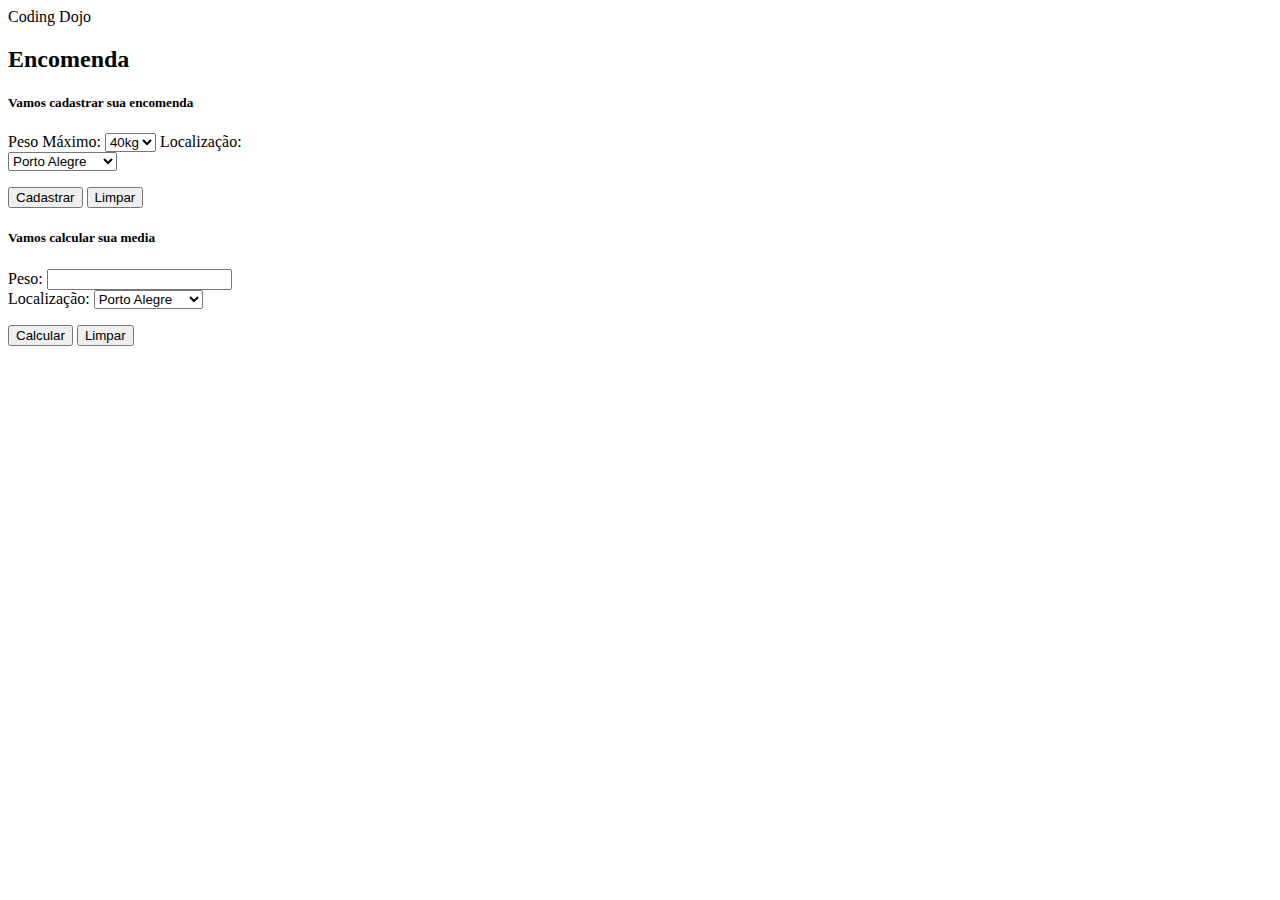
==== index.html @ 3b62c817 "Inicializando projeto" ====
<!DOCTYPE html>
<html lang="en">
  <head>
    <meta charset="UTF-8" />
    <meta name="viewport" content="width=device-width, initial-scale=1.0" />
    <link
      href="https://cdn.jsdelivr.net/npm/bootstrap@5.3.1/dist/css/bootstrap.min.css"
      rel="stylesheet"
      integrity="sha384-4bw+/aepP/YC94hEpVNVgiZdgIC5+VKNBQNGCHeKRQN+PtmoHDEXuppvnDJzQIu9"
      crossorigin="anonymous" />
    <title>Dojo Logística Entregas</title>
  </head>
  <body>
    <header>
      <nav class="navbar bg-body-tertiary">
        <div class="container-fluid">
          <span class="navbar-brand mb-0 h1">Coding Dojo</span>
        </div>
      </nav>
    </header>
    <main class="p-3">
      <div class="card" style="width: 18rem;">

            <div class="card" style="width: 18rem;">
            <div class="card-header">
              <h2>Encomenda</h2>
            </div>
            <div class="card-body">
                <h5 class="card-title">Vamos cadastrar sua encomenda</h5>
                <label for="pesoMax">Peso Máximo:</label>
                <select name="pesoMax" id="pesoMax">
                  <option value="40">40kg</option>
                  <option value="60">60kg</option>
                  <option value="80">80kg</option>
                </select>
                <label for="destino">Localização:</label>
                <select id="destino">
                  <option value="1">Porto Alegre</option>
                  <option value="2">São Paulo</option>
                  <option value="3">Recife</option>
                  <option value="4">RIo de Janeiro</option>
                </select>
              <p id="resultado" class="card-text"></p>
              <button type="button" onclick="cadastrarEncomenda()" class="btn btn-primary">Cadastrar</button>
              <button type="button" onclick="limparMedia()" class="btn btn-danger">Limpar</button>
            </div>

            <div class="card" style="width: 18rem;">
            <div class="card-header">
              <h2></h2>
            </div>
            <div class="card-body">
                <h5 class="card-title">Vamos calcular sua media</h5>
                <label for="nota1">Peso:</label>
                <input type="number" name="nota1" id="nota1">
                <label for="nota2">Localização:</label>
                <select name="" id="">
                  <option value="1">Porto Alegre</option>
                  <option value="2">São Paulo</option>
                  <option value="3">Recife</option>
                  <option value="4">RIo de Janeiro</option>
                </select>
              <p id="resultado" class="card-text"></p>
              <button type="button" onclick="calcularMedia()" class="btn btn-primary">Calcular</button>
              <button type="button" onclick="limparMedia()" class="btn btn-danger">Limpar</button>
            </div>
    </main>
    <footer></footer>
    <script src="js/script.js"></script>
    <script
      src="https://cdn.jsdelivr.net/npm/bootstrap@5.3.1/dist/js/bootstrap.bundle.min.js"
      integrity="sha384-HwwvtgBNo3bZJJLYd8oVXjrBZt8cqVSpeBNS5n7C8IVInixGAoxmnlMuBnhbgrkm"
      crossorigin="anonymous"></script>
  </body>
</html>
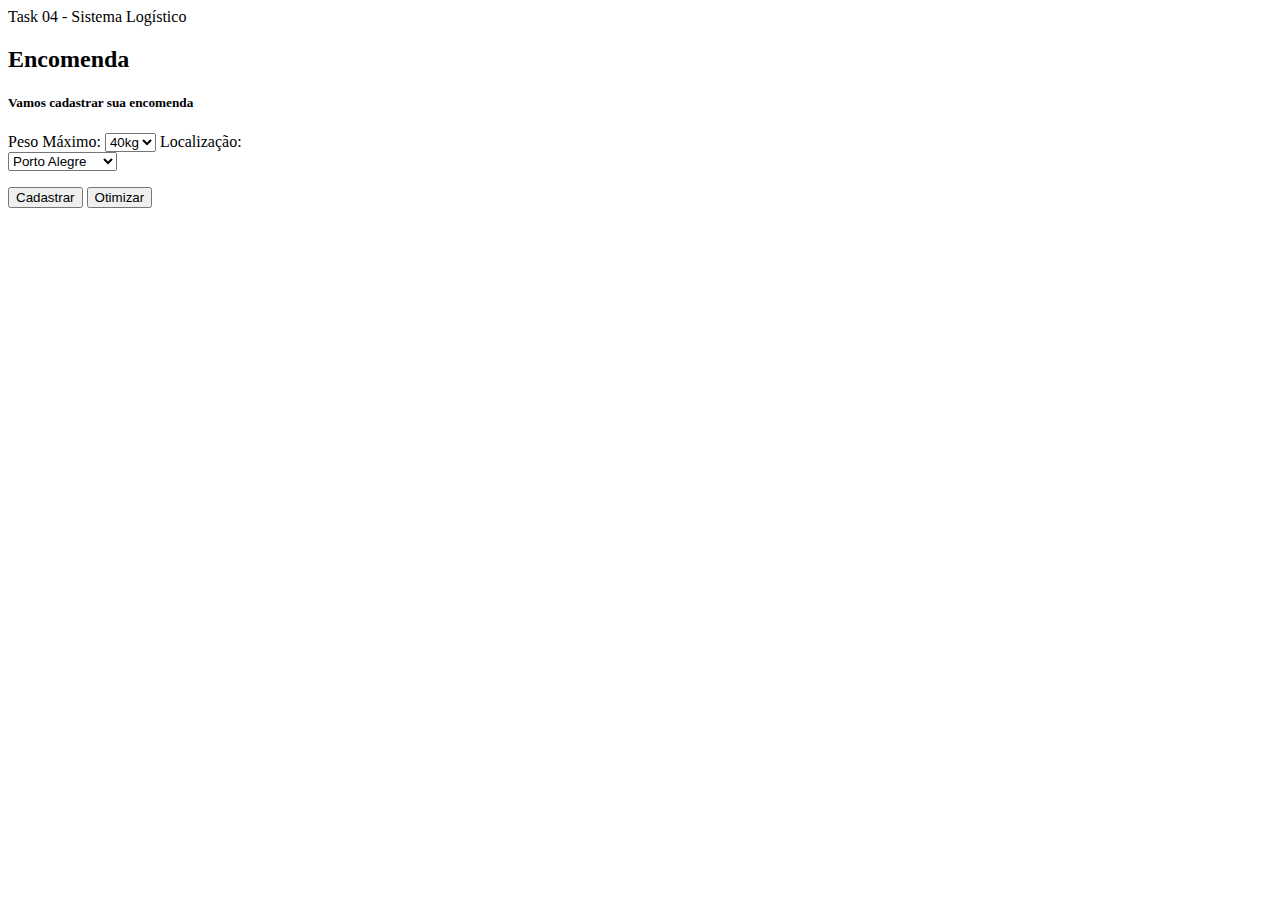
==== commit 5783ddc5: "wip" ====
--- a/index.html
+++ b/index.html
@@ -1,75 +1,60 @@
 <!DOCTYPE html>
-<html lang="en">
-  <head>
-    <meta charset="UTF-8" />
-    <meta name="viewport" content="width=device-width, initial-scale=1.0" />
-    <link
-      href="https://cdn.jsdelivr.net/npm/bootstrap@5.3.1/dist/css/bootstrap.min.css"
-      rel="stylesheet"
-      integrity="sha384-4bw+/aepP/YC94hEpVNVgiZdgIC5+VKNBQNGCHeKRQN+PtmoHDEXuppvnDJzQIu9"
-      crossorigin="anonymous" />
-    <title>Dojo Logística Entregas</title>
-  </head>
-  <body>
-    <header>
-      <nav class="navbar bg-body-tertiary">
-        <div class="container-fluid">
-          <span class="navbar-brand mb-0 h1">Coding Dojo</span>
+<html lang="pt-br">
+
+<head>
+  <meta charset="UTF-8" />
+  <meta name="viewport" content="width=device-width, initial-scale=1.0" />
+  <link href="https://cdn.jsdelivr.net/npm/bootstrap@5.3.1/dist/css/bootstrap.min.css" rel="stylesheet"
+    integrity="sha384-4bw+/aepP/YC94hEpVNVgiZdgIC5+VKNBQNGCHeKRQN+PtmoHDEXuppvnDJzQIu9" crossorigin="anonymous" />
+  <title>Task 04 - Sistema Logístico</title>
+</head>
+
+<body>
+  <header>
+    <nav class="navbar bg-body-tertiary">
+      <div class="container-fluid">
+        <span class="navbar-brand mb-0 h1">Task 04 - Sistema Logístico</span>
+      </div>
+    </nav>
+  </header>
+
+  <main class="p-3">
+
+        <div class="card" style="width: 18rem;">
+          <div class="card-header">
+            <h2>Encomenda</h2>
+          </div>
+          <div class="card-body d-flex flex-column gap-1">
+            <h5 class="card-title">Vamos cadastrar sua encomenda</h5>
+            <label for="pesoMax">Peso Máximo:</label>
+            <select name="pesoMax" id="pesoMax">
+              <option value="40">40kg</option>
+              <option value="60">60kg</option>
+              <option value="80">80kg</option>
+            </select>
+            <label for="destino">Localização:</label>
+            <select id="destino">
+              <option value="1">Porto Alegre</option>
+              <option value="2">São Paulo</option>
+              <option value="3">Recife</option>
+              <option value="4">RIo de Janeiro</option>
+            </select>
+            <p id="resultado" class="card-text"></p>
+            <button type="button" onclick="cadastrarEncomenda()" class="btn btn-primary">Cadastrar</button>
+            <button type="button" onclick="otimizarEntregas()" class="btn btn-danger">Otimizar</button>
+          </div>
         </div>
-      </nav>
-    </header>
-    <main class="p-3">
-      <div class="card" style="width: 18rem;">
 
-            <div class="card" style="width: 18rem;">
-            <div class="card-header">
-              <h2>Encomenda</h2>
-            </div>
-            <div class="card-body">
-                <h5 class="card-title">Vamos cadastrar sua encomenda</h5>
-                <label for="pesoMax">Peso Máximo:</label>
-                <select name="pesoMax" id="pesoMax">
-                  <option value="40">40kg</option>
-                  <option value="60">60kg</option>
-                  <option value="80">80kg</option>
-                </select>
-                <label for="destino">Localização:</label>
-                <select id="destino">
-                  <option value="1">Porto Alegre</option>
-                  <option value="2">São Paulo</option>
-                  <option value="3">Recife</option>
-                  <option value="4">RIo de Janeiro</option>
-                </select>
-              <p id="resultado" class="card-text"></p>
-              <button type="button" onclick="cadastrarEncomenda()" class="btn btn-primary">Cadastrar</button>
-              <button type="button" onclick="limparMedia()" class="btn btn-danger">Limpar</button>
-            </div>
+        <!--
+        <h2>vamos usar esse iframe dpois</h2>
+        <iframe width="560" height="315" src="https://www.youtube.com/embed/lVpQvuVdj5s" title="YouTube video player" frameborder="0" allow="accelerometer; autoplay; clipboard-write; encrypted-media; gyroscope; picture-in-picture; web-share" allowfullscreen></iframe>
+        -->
+      </main>
+  <footer></footer>
+  <script src="js/script.js"></script>
+  <script src="https://cdn.jsdelivr.net/npm/bootstrap@5.3.1/dist/js/bootstrap.bundle.min.js"
+    integrity="sha384-HwwvtgBNo3bZJJLYd8oVXjrBZt8cqVSpeBNS5n7C8IVInixGAoxmnlMuBnhbgrkm"
+    crossorigin="anonymous"></script>
+</body>
 
-            <div class="card" style="width: 18rem;">
-            <div class="card-header">
-              <h2></h2>
-            </div>
-            <div class="card-body">
-                <h5 class="card-title">Vamos calcular sua media</h5>
-                <label for="nota1">Peso:</label>
-                <input type="number" name="nota1" id="nota1">
-                <label for="nota2">Localização:</label>
-                <select name="" id="">
-                  <option value="1">Porto Alegre</option>
-                  <option value="2">São Paulo</option>
-                  <option value="3">Recife</option>
-                  <option value="4">RIo de Janeiro</option>
-                </select>
-              <p id="resultado" class="card-text"></p>
-              <button type="button" onclick="calcularMedia()" class="btn btn-primary">Calcular</button>
-              <button type="button" onclick="limparMedia()" class="btn btn-danger">Limpar</button>
-            </div>
-    </main>
-    <footer></footer>
-    <script src="js/script.js"></script>
-    <script
-      src="https://cdn.jsdelivr.net/npm/bootstrap@5.3.1/dist/js/bootstrap.bundle.min.js"
-      integrity="sha384-HwwvtgBNo3bZJJLYd8oVXjrBZt8cqVSpeBNS5n7C8IVInixGAoxmnlMuBnhbgrkm"
-      crossorigin="anonymous"></script>
-  </body>
-</html>
+</html>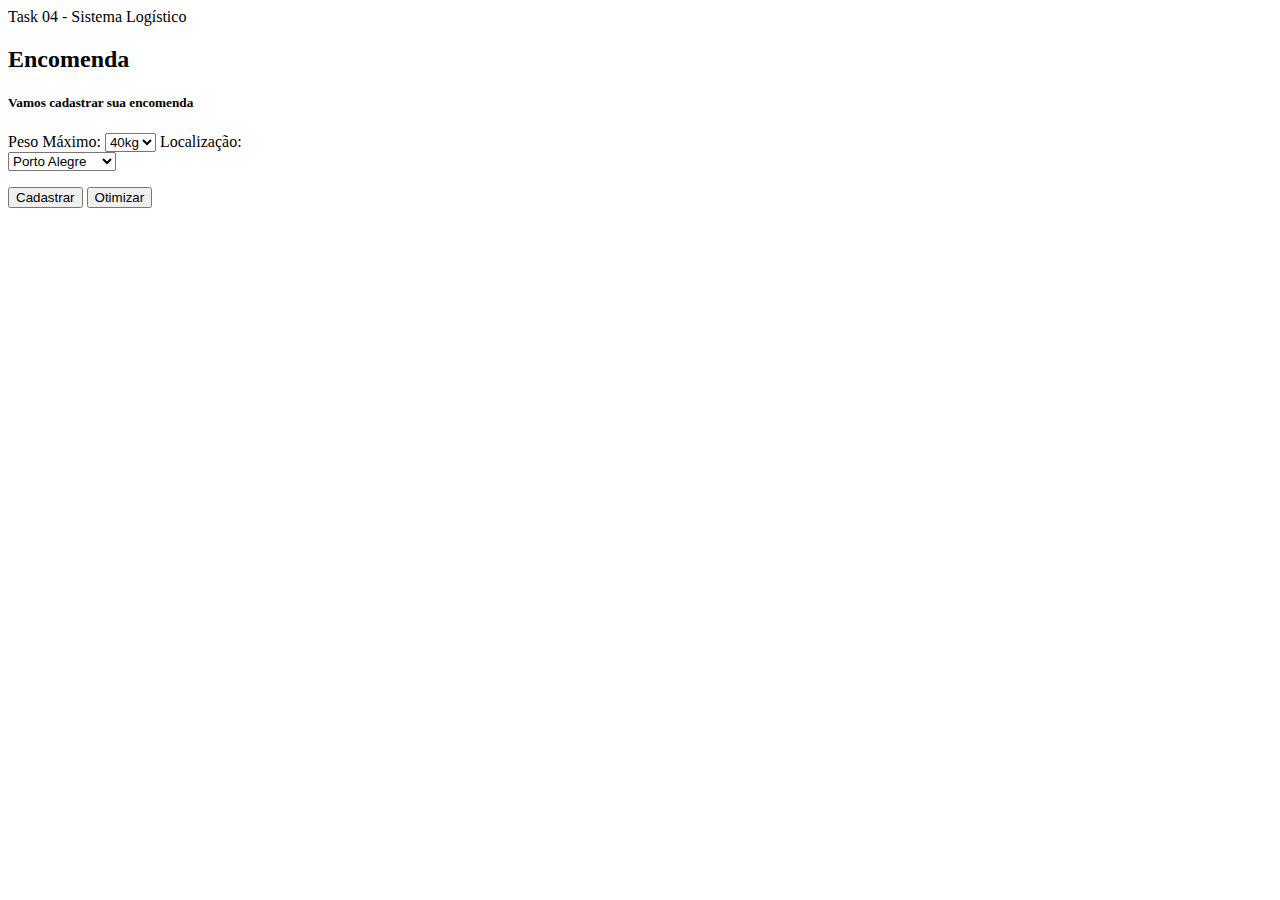
==== commit 45f67065: "wip" ====
--- a/index.html
+++ b/index.html
@@ -37,7 +37,8 @@
               <option value="1">Porto Alegre</option>
               <option value="2">São Paulo</option>
               <option value="3">Recife</option>
-              <option value="4">RIo de Janeiro</option>
+              <option value="4">Rio de Janeiro</option>
+              <option value="5">Salvador</option>
             </select>
             <p id="resultado" class="card-text"></p>
             <button type="button" onclick="cadastrarEncomenda()" class="btn btn-primary">Cadastrar</button>
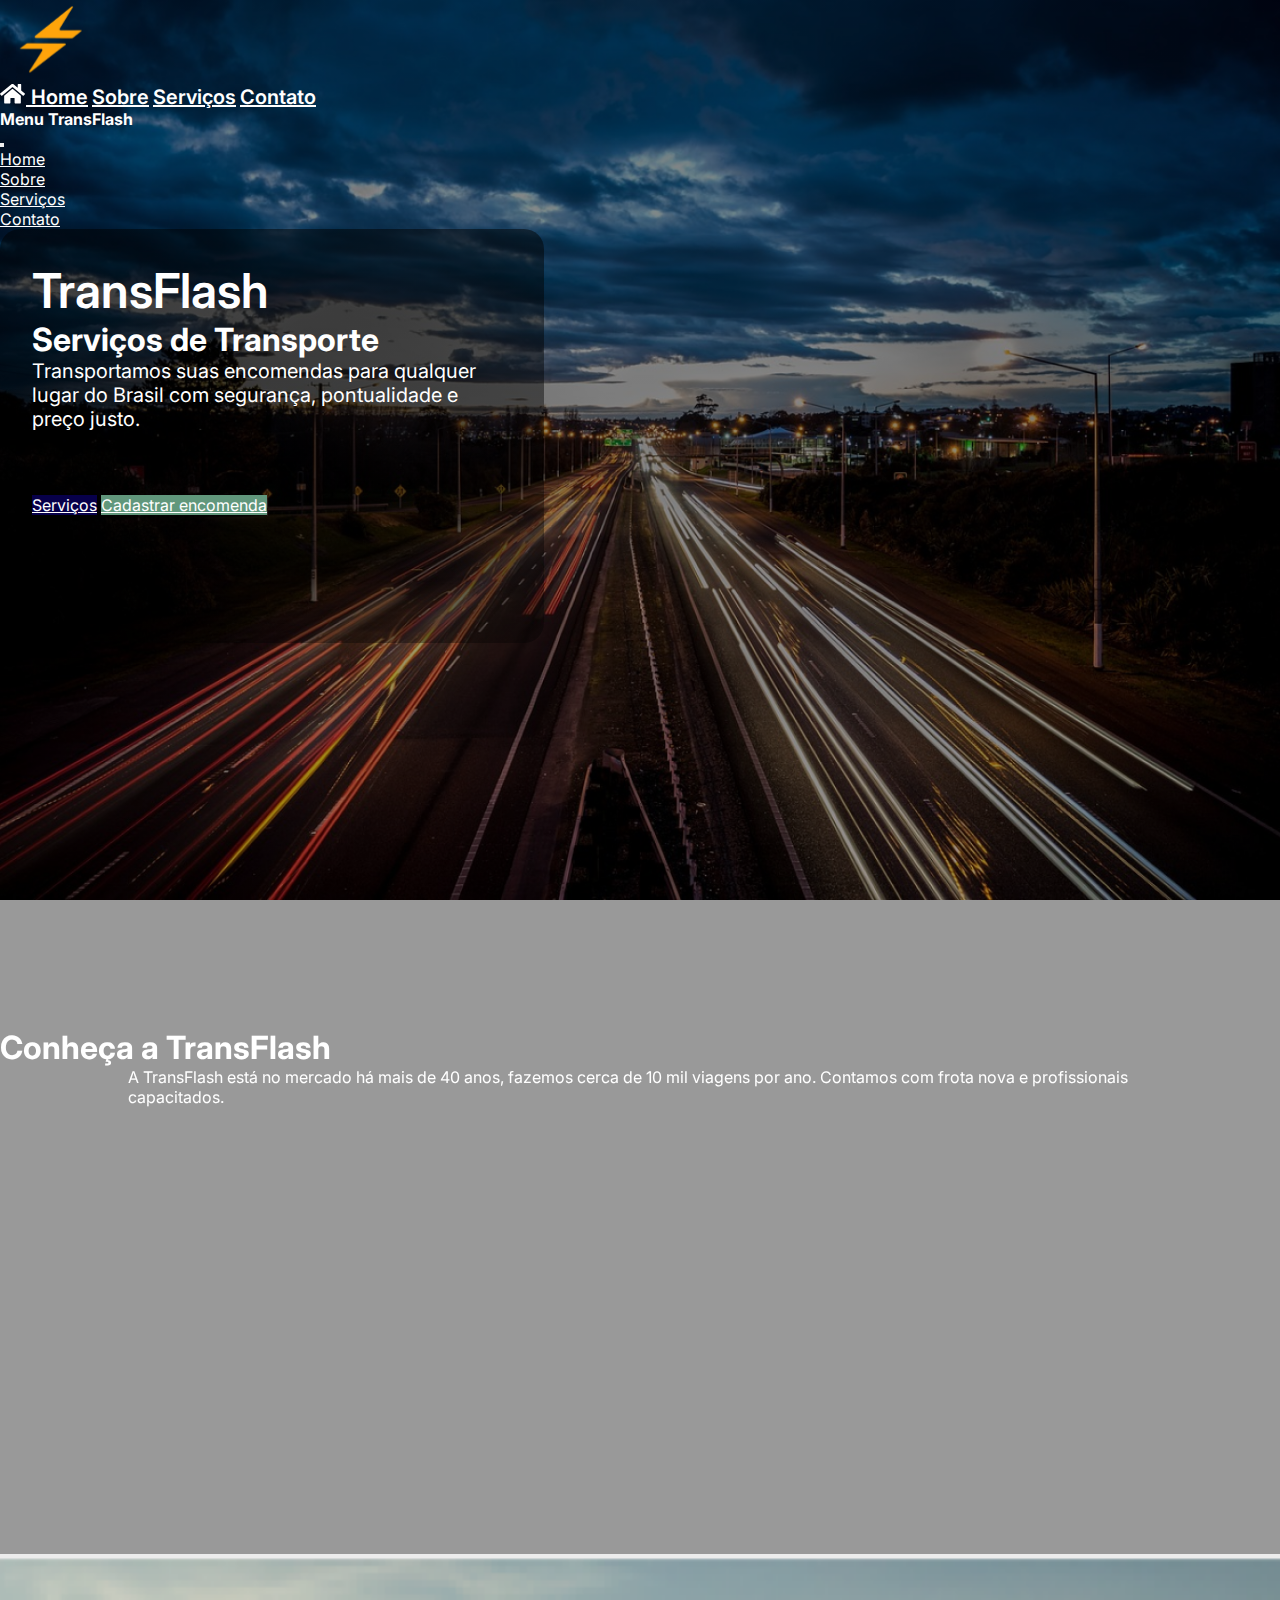
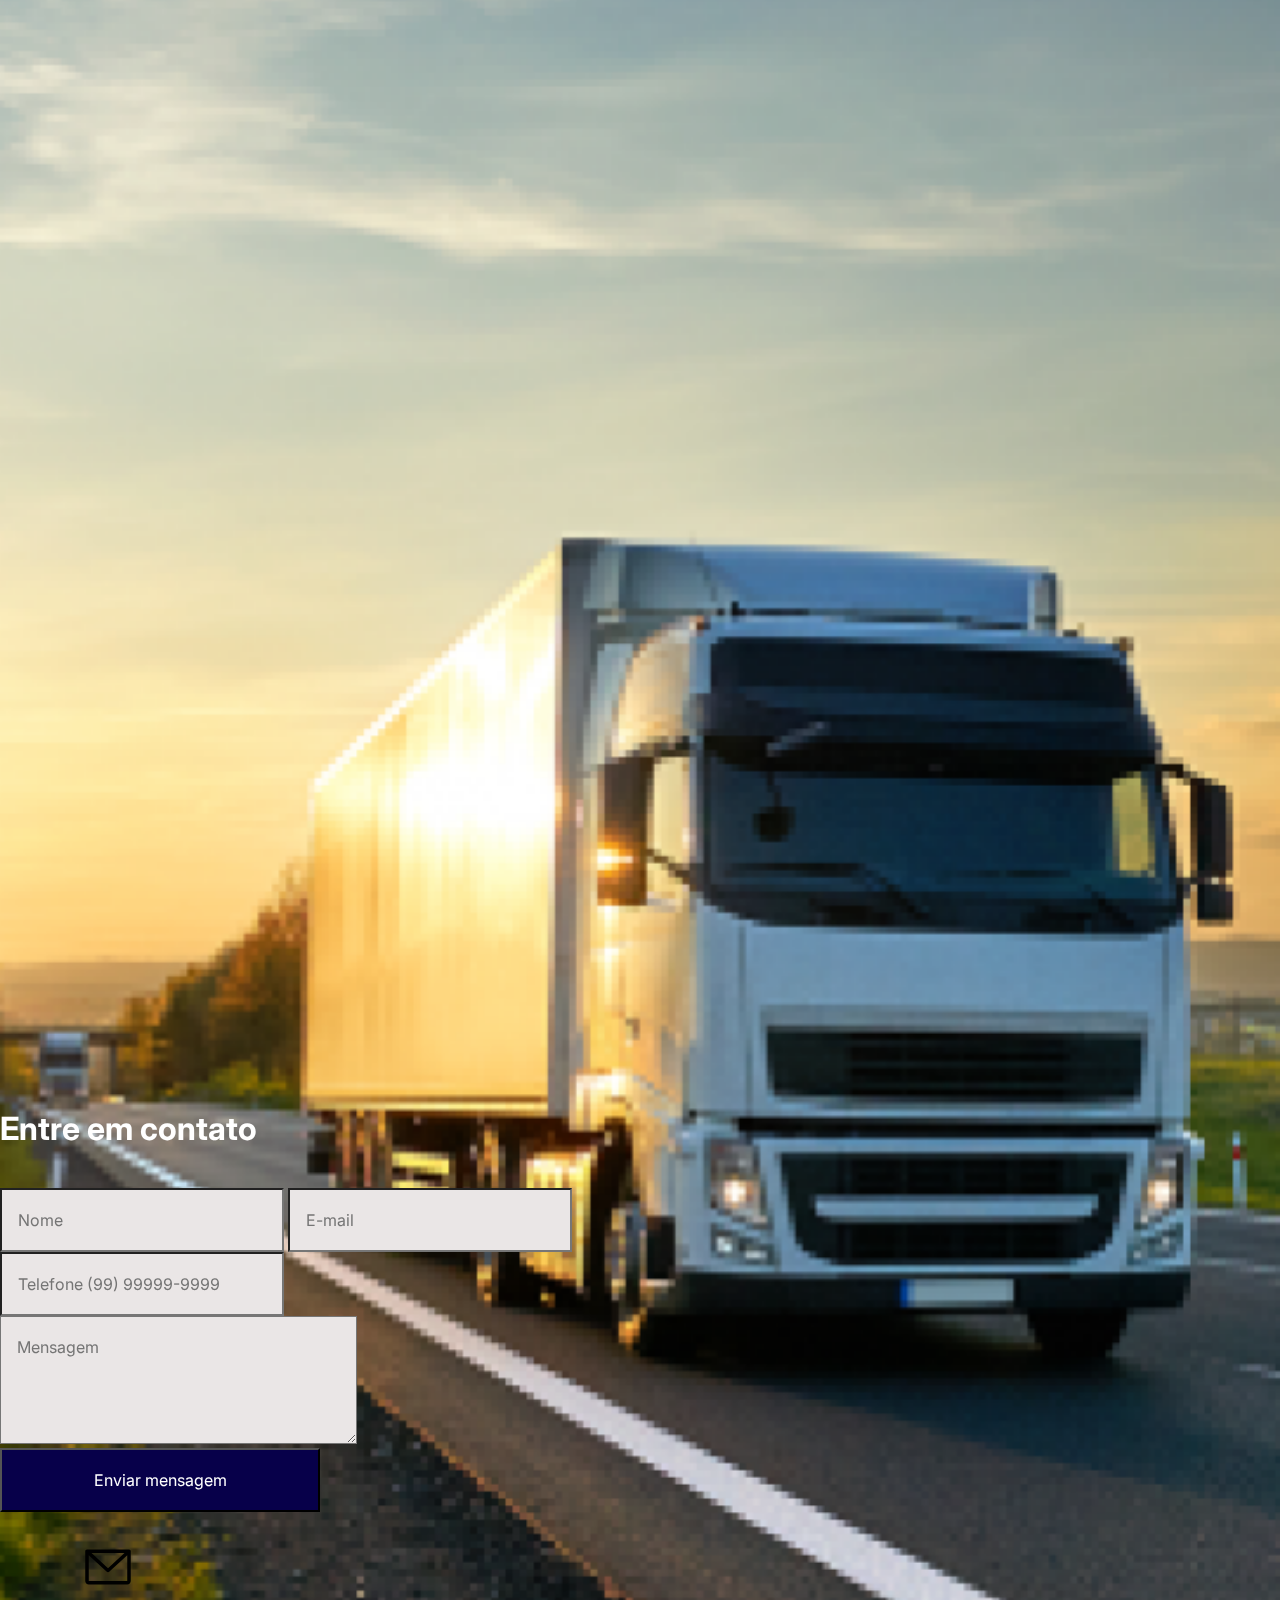
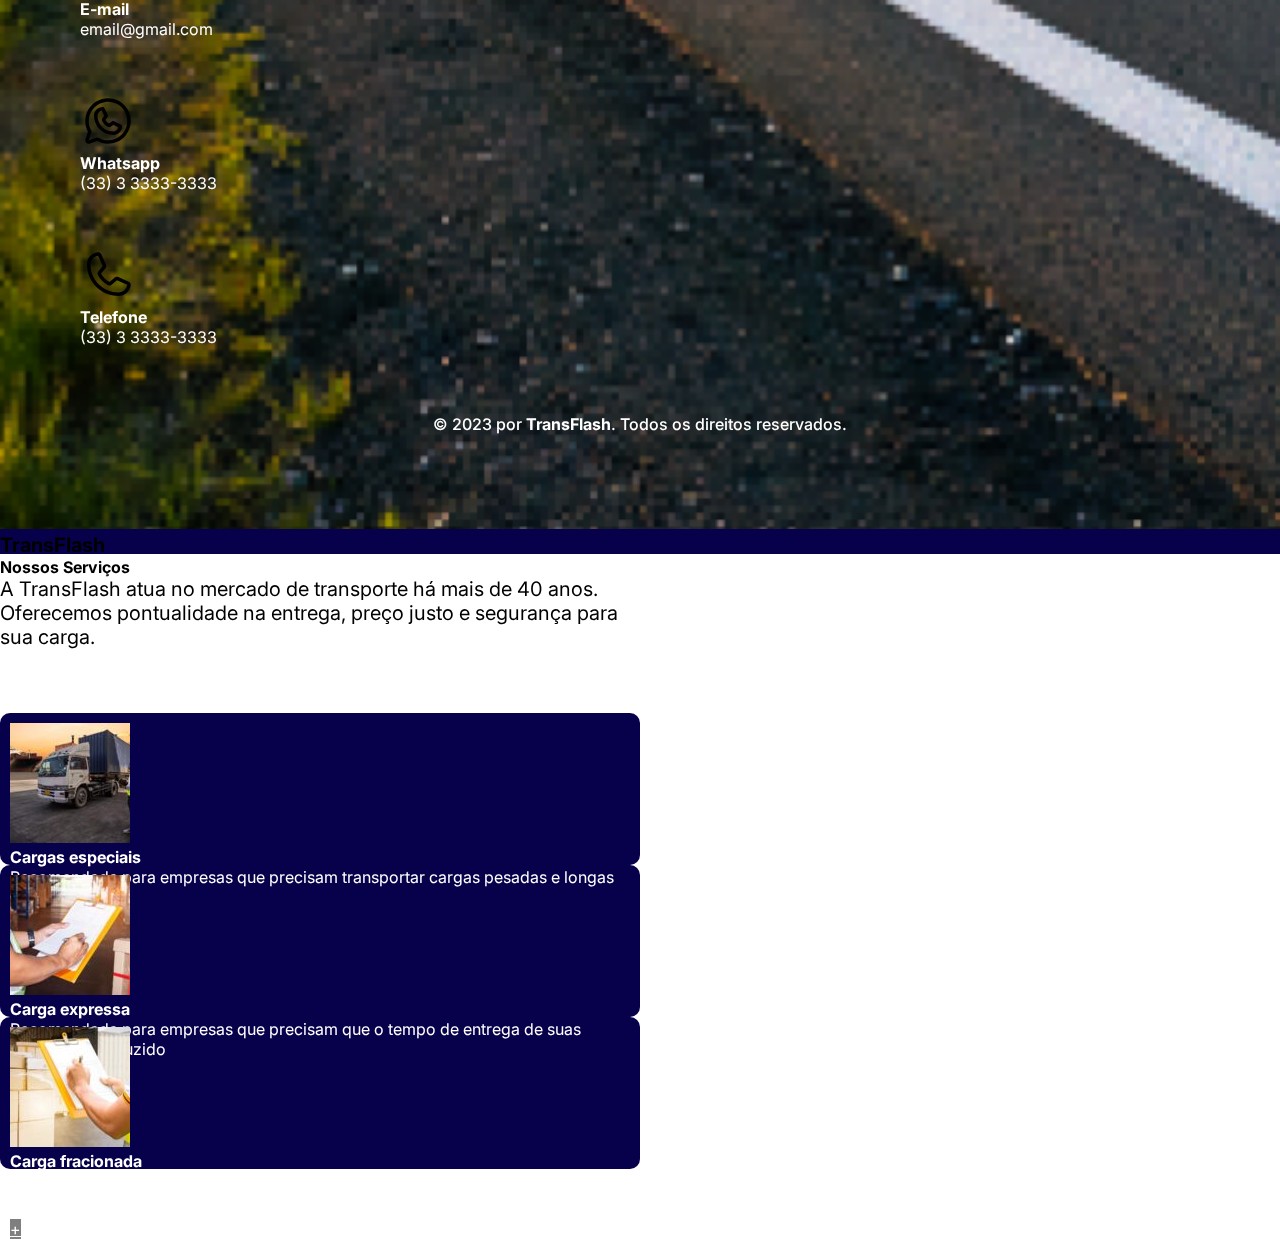
==== commit e39e7f76: "wip" ====
--- a/index.html
+++ b/index.html
@@ -1,61 +1,178 @@
 <!DOCTYPE html>
 <html lang="pt-br">
-
 <head>
-  <meta charset="UTF-8" />
-  <meta name="viewport" content="width=device-width, initial-scale=1.0" />
-  <link href="https://cdn.jsdelivr.net/npm/bootstrap@5.3.1/dist/css/bootstrap.min.css" rel="stylesheet"
+    <meta charset="UTF-8">
+    <meta name="viewport" content="width=device-width, initial-scale=1.0">
+    <link href="https://cdn.jsdelivr.net/npm/bootstrap@5.3.1/dist/css/bootstrap.min.css" rel="stylesheet"
     integrity="sha384-4bw+/aepP/YC94hEpVNVgiZdgIC5+VKNBQNGCHeKRQN+PtmoHDEXuppvnDJzQIu9" crossorigin="anonymous" />
-  <title>Task 04 - Sistema Logístico</title>
+    <title>TransFlash</title>
+    <link rel="stylesheet" href="styles/global.css">
+    <link rel="stylesheet" href="styles/style.css">
+    <link rel="shortcut icon" href="assets/logo.svg" type="image/x-icon">
 </head>
-
 <body>
-  <header>
-    <nav class="navbar bg-body-tertiary">
-      <div class="container-fluid">
-        <span class="navbar-brand mb-0 h1">Task 04 - Sistema Logístico</span>
-      </div>
-    </nav>
-  </header>
-
-  <main class="p-3">
-
-        <div class="card" style="width: 18rem;">
-          <div class="card-header">
-            <h2>Encomenda</h2>
-          </div>
-          <div class="card-body d-flex flex-column gap-1">
-            <h5 class="card-title">Vamos cadastrar sua encomenda</h5>
-            <label for="pesoMax">Peso Máximo:</label>
-            <select name="pesoMax" id="pesoMax">
-              <option value="40">40kg</option>
-              <option value="60">60kg</option>
-              <option value="80">80kg</option>
-            </select>
-            <label for="destino">Localização:</label>
-            <select id="destino">
-              <option value="1">Porto Alegre</option>
-              <option value="2">São Paulo</option>
-              <option value="3">Recife</option>
-              <option value="4">Rio de Janeiro</option>
-              <option value="5">Salvador</option>
-            </select>
-            <p id="resultado" class="card-text"></p>
-            <button type="button" onclick="cadastrarEncomenda()" class="btn btn-primary">Cadastrar</button>
-            <button type="button" onclick="otimizarEntregas()" class="btn btn-danger">Otimizar</button>
-          </div>
+    <div class="page-container" data-bs-spy="scroll" data-bs-target="navBar" tabindex="0">
+        <div class="container-bkg">
+            <header class="">
+              <nav id="navBar" class="navbar" data-bs-theme="dark">
+                <div class="container">
+                  <a href="#" class="navbar-brand "><img src="assets/logo.svg" alt=""></a>
+                  <div class="d-flex navegacao">
+                    <a href="#" class="text-decoration-none link-header d-flex align-items-center gap-2"><img src="assets/home.svg" alt=""> Home</a>
+                    <a href="#sobre" class="text-decoration-none link-header">Sobre</a>
+                    <a href="#servico" class="text-decoration-none btn-outline-light link-header">Serviços</a>
+                    <a href="#contato" class="text-decoration-none link-header">Contato</a>
+                    <button class="navbar-toggler" type="button" data-bs-toggle="offcanvas"
+                      data-bs-target="#offcanvas" aria-controls="offcanvas" aria-label="Toggle navigation">
+                      <span class="navbar-toggler-icon"></span>
+                    </button>
+                  </div>
+                </div>
+                <div class="offcanvas offcanvas-end" tabindex="-1" id="offcanvas"
+                  aria-labelledby="offcanvasLabel">
+                  <div class="offcanvas-header">
+                    <h5 class="offcanvas-title" id="offcanvasLabel">Menu TransFlash</h5>
+                    <button type="button" class="btn-close btn-close-white" data-bs-dismiss="offcanvas"
+                      aria-label="Close"></button>
+                  </div>
+                  <div class="offcanvas-body">
+                    <ul class="navbar-nav justify-content-end flex-grow-1 pe-3">
+                      <li class="nav-item">
+                        <a href="#" class="nav-link active" aria-current="page">Home</a>
+                      </li>
+                      <li class="nav-item">
+                          <a href="#sobre" class="nav-link active" aria-current="page">Sobre</a>
+                      </li>
+                      <li class="nav-item">
+                          <a href="#servico" class="nav-link active" aria-current="page">Serviços</a>
+                      </li>
+                      <li class="nav-item">
+                          <a href="#contato" class="nav-link active" aria-current="page">Contato</a>
+                      </li>
+                    </ul>
+                  </div>
+              </nav>
+            </header>
+            
+            <section class="container container-home d-flex align-items-center gap-3">
+                <div class="container-home-info">
+                    <h1>TransFlash</h1>
+                    <h2>Serviços de Transporte</h2>
+                    <p>Transportamos suas encomendas para qualquer lugar do Brasil com segurança, pontualidade e preço justo.
+                    </p>
+                    <div class="d-flex flex-wrap gap-3 ">
+                      <a href="#servico" class="btn btn-servico d-flex align-items-center justify-content-center">Serviços</a>
+                      <a href="pages/cadastroEncomendas.html" class="btn btn-saiba-mais d-flex align-items-center justify-content-center">Cadastrar encomenda</a>
+                    </div>
+                </div>
+                <div class="container-home-maps">
+                    <iframe src="https://www.google.com/maps/embed?pb=!1m18!1m12!1m3!1d3455.404760619397!2d-51.20334128488615!3d-29.996532081899804!2m3!1f0!2f0!3f0!3m2!1i1024!2i768!4f13.1!3m3!1m2!1s0x951979e0c5d78685%3A0x48abb378377374b3!2sInstituto%20Caldeira!5e0!3m2!1spt-BR!2sbr!4v1690615344042!5m2!1spt-BR!2sbr" width="544" height="408" style="border:0;" allowfullscreen="" loading="lazy" referrerpolicy="no-referrer-when-downgrade"></iframe>
+                </div>
+            </section>
         </div>
 
-        <!--
-        <h2>vamos usar esse iframe dpois</h2>
-        <iframe width="560" height="315" src="https://www.youtube.com/embed/lVpQvuVdj5s" title="YouTube video player" frameborder="0" allow="accelerometer; autoplay; clipboard-write; encrypted-media; gyroscope; picture-in-picture; web-share" allowfullscreen></iframe>
-        -->
-      </main>
-  <footer></footer>
-  <script src="js/script.js"></script>
-  <script src="https://cdn.jsdelivr.net/npm/bootstrap@5.3.1/dist/js/bootstrap.bundle.min.js"
+        <main>
+
+          <section id="sobre" class="sobre">
+            <div class="container container-sobre d-flex flex-column align-items-center gap-3">
+              <h2 class="display-6 fw-semibold">Conheça a TransFlash</h2>
+
+              <p class="text-center">A TransFlash está no mercado há mais de 40 anos, fazemos cerca de 10 mil viagens por ano. Contamos com frota nova e profissionais capacitados.</p>
+              
+              <iframe width="560" height="315" src="https://www.youtube.com/embed/lVpQvuVdj5s" title="YouTube video player" frameborder="0" allow="accelerometer; autoplay; clipboard-write; encrypted-media; gyroscope; picture-in-picture; web-share" allowfullscreen></iframe>
+            </div>
+          </section>
+
+          <section id="servico" class="servico">
+              <div class="container container-servico d-flex align-items-center">
+                  <div class="container-servico-img">
+                      <img src="assets/image-2.png" alt="">
+                  </div>
+                  <div class="container-servico-infos gap-3">
+                      <div class="container-servico-info">
+                          <h2 style="font-size: 1.25rem;">TransFlash</h2>
+                          <h3>Nossos Serviços</h3>
+                          <p>A TransFlash atua no mercado de transporte há mais de 40 anos. Oferecemos pontualidade na entrega, preço justo e segurança para sua carga.</p>
+                      </div>
+                      <div class="container-servico-img2">
+                          <img src="assets/image-4.png" alt="">
+                      </div>
+                      <div class="container-srvico-card d-flex flex-column gap-5">
+                          <div class="card-servico d-flex gap-3 align-items-center">
+                              <img src="assets/image-5.png" alt="...">
+                              <div >
+                                <h5 >Cargas especiais</h5>
+                                <p >Recomendada para empresas que precisam transportar cargas pesadas e longas</p>
+                                <a href="pages/cadastroEncomendas.html" class="btn btn-card">+</a>
+                              </div>
+                            </div>
+                          <div class="card-servico d-flex gap-3 align-items-center">
+                              <img src="assets/image-6.png" alt="...">
+                              <div >
+                                <h5 >Carga expressa</h5>
+                                <p >Recomendada para empresas que precisam que o tempo de entrega de suas cargas seja reduzido</p>
+                                <a href="pages/cadastroEncomendas.html" class="btn btn-card">+</a>
+                              </div>
+                            </div>
+                          <div class="card-servico d-flex gap-3 align-items-center">
+                              <img src="assets/image-7.png" alt="...">
+                              <div >
+                                <h5 >Carga fracionada
+
+                                </h5>
+                                <p >Recomendada para empresas que desejam contratar apenas um espaço no veículo de transporte</p>
+                                <a href="pages/cadastroEncomendas.html" class="btn btn-card">+</a>
+                              </div>
+                            </div>
+                      </div>
+
+                  </div>
+              </div>
+          </section>
+          <section id="contato" class="contato d-flex align-items-center justify-content-center">
+            <div class="container-contato-form text-center">
+              <h2>Entre em contato</h2>
+              <form action="" class="mb-3 bg-white p-5 rounded-4 d-flex flex-column align-items-center gap-3">
+                  <input type="text" class="form-control" name="name" id="name" placeholder="Nome" required>
+                  <input id="email" class="form-control" name="email" placeholder="E-mail" required="" type="email" pattern="[a-z0-9._%+-]+@[a-z0-9.-]+\.[a-z]{2,4}$" >
+                  <input  id="celular" class="form-control" name="celular" placeholder="Telefone (99) 99999-9999" required="" type="tel" maxlength="15" pattern="(\([0-9]{2}\))\s([9]{1})?([0-9]{5})-([0-9]{4})">
+                  <textarea name="texto" class="form-control" id="texto" cols="30" rows="10" placeholder="Mensagem"></textarea>
+                  <button class="btn fw-bold ">Enviar mensagem</button>
+                </form>
+            </div>
+
+            <div class="container-contato-card d-flex flex-column justify-content-center align-items-center gap-3">
+              <div class="card-contato rounded-3 d-flex gap-3 align-items-center">
+                <img src="assets/EnvelopeSimple.svg" alt="...">
+                <div>
+                  <h5 class="fw-light text-black fs-5">E-mail</h5>
+                  <p class="fw-bold text-black fs-5">email@gmail.com</p>
+                </div>
+              </div>
+              <div class="card-contato rounded-3 d-flex gap-3 align-items-center">
+                <img src="assets/WhatsappLogo.svg" alt="...">
+                <div >
+                  <h5 class="fw-light text-black fs-5">Whatsapp</h5>
+                  <p class="fw-bold text-black fs-5">(33) 3 3333-3333</p>
+                </div>
+              </div>
+              <div class="card-contato rounded-3 d-flex gap-3 align-items-center">
+                <img src="assets/Phone.svg" alt="...">
+                <div >
+                  <h5 class="fw-light text-black fs-5">Telefone</h5>
+                  <p class="fw-bold text-black fs-5">(33) 3 3333-3333</p>
+                </div>
+              </div>
+            </div>
+          </section>
+        </main>
+
+        <footer class="d-flex align-items-center justify-content-center">
+            <p class="m-0">© 2023 por <strong>TransFlash</strong>. Todos os direitos reservados.</p>
+        </footer>
+    </div>
+    <script src="https://cdn.jsdelivr.net/npm/bootstrap@5.3.1/dist/js/bootstrap.bundle.min.js"
     integrity="sha384-HwwvtgBNo3bZJJLYd8oVXjrBZt8cqVSpeBNS5n7C8IVInixGAoxmnlMuBnhbgrkm"
     crossorigin="anonymous"></script>
 </body>
-
 </html>--- a/styles/global.css
+++ b/styles/global.css
@@ -0,0 +1,30 @@
+@import url('https://fonts.googleapis.com/css2?family=Inter:wght@400;500;600;700&display=swap');
+
+:root{
+    --font-color:#FFFFFF;
+    --background-color:#ECECEC;
+    --primary-color:#07004A;
+    --secondary-color:#61977C;
+
+}
+
+* {
+    margin: 0;
+    padding: 0;
+    box-sizing: border-box;
+    font-family: 'Inter', sans-serif;
+    font-size: 1rem;
+  }
+
+  ::-webkit-scrollbar {
+    width: 0.5rem;
+  }
+  
+  ::-webkit-scrollbar-track {
+    -webkit-box-shadow: inset 0 0 5px rgba(0,0,0,0.2); 
+  }
+  
+  ::-webkit-scrollbar-thumb {
+    background-color: var(--primary-color);
+    -webkit-box-shadow: inset 0 0 6px rgba(0,0,0,0.5); 
+  }
--- a/styles/style.css
+++ b/styles/style.css
@@ -0,0 +1,326 @@
+* {
+    font-size: 16px;
+    color: var(--font-color);
+}
+
+h1 {
+    font-size: 3rem;
+    font-weight: 600;
+}
+
+h2 {
+    font-size: 2rem;
+}
+
+.navegacao{
+    gap: 3.25rem;
+}
+
+.container-home-info>p,.container-servico-info p {
+    font-size: 1.25rem;
+    margin-bottom: 4rem;
+}
+
+.link-header {
+    color: var(--font-color);
+    font-size: 1.25rem;
+    font-weight: 600;
+}
+
+.navbar-toggler {
+    display: none;
+    padding: .25rem .5rem;
+}
+
+.container-bkg {
+    background: linear-gradient(rgba(0, 0, 0, .50), rgba(0, 0, 0, .35)100%), url('../assets/backgroud.png');
+    height: 100vh;
+    background-size: cover;
+    background-position: bottom;
+}
+
+.container-home {
+    height: 80vh;
+    justify-content: space-around;
+}
+
+.container-home-info {
+    width: 34rem;
+    height: 25.875rem;
+    border-radius: 1.25rem;
+    padding: 2rem;
+    background: linear-gradient(rgba(0, 0, 0, .50), rgba(0, 0, 0, .35)100%)
+}
+
+.container-home-info p{
+    font-weight: 400;
+}
+
+.btn-servico, .btn-saiba-mais{
+    width: 40%;
+    color: var(--font-color);
+}
+
+.btn-servico{
+    background-color: var(--primary-color);
+}
+
+.btn-servico:hover, .container-contato-form button:hover{
+    background-color:#0a0064;
+}
+
+.btn-saiba-mais{
+    background-color: var(--secondary-color);
+}
+
+.btn-saiba-mais:hover{
+    background-color: #73b192;
+}
+
+.sobre,.contato{
+    background: rgba(0, 0, 0, 0.40);
+}
+
+.container-sobre{
+    padding-bottom: 8rem;
+    padding-top: 8rem;
+}
+
+.container-sobre p{
+    padding: 0 10%;
+}
+
+.container-home-maps{
+    width: 34rem;
+    height: 25.875rem;
+}
+
+.container-home-maps>iframe{
+    width: 100%;
+}
+
+.servico,.container-servico{
+    background-color: #ECECEC;
+    height: 69.6875rem;
+    
+    justify-content: space-between;
+}
+
+.container-servico-info h2,.container-servico-info h3,.container-servico-info p{
+    color: black;
+
+}
+
+.card-servico{
+    width: 613px;
+    height: 152px;
+    padding: .625rem;
+    border-radius: .625rem;
+    background: var(--primary-color, #07004A);
+}
+
+.container-servico-infos{
+    width: 50%;
+}
+
+.card-servico,.container-servico-img>img{
+    width: 100%;
+}
+
+.btn-card{
+    color: var(--font-color);
+    width: 1.5rem;
+    height: 1.5rem;
+    padding: 0.0000005rem;
+    background-color: rgba(0, 0, 0, 0.50);
+}
+
+.container-servico-img2>img{
+    display: none;
+}
+
+
+.card-servico  div p{
+    margin-bottom: 0.5rem;
+}
+
+.contato{
+    padding-top: 2.5rem;
+    padding-bottom: 2.5rem;
+}
+
+.container-contato-form{
+    width: 50%;
+}
+
+.container-contato-form h2{
+    margin-bottom: 2.5rem;
+}
+
+.container-contato-form input, .container-contato-form textarea{
+    background-color: #EAE6E6;
+    height: 4rem;
+    padding: 1.25rem 1rem;
+}
+
+.container-contato-form textarea{
+    height: 8rem;
+}
+
+.container-contato-form button{
+    color: var(--font-color);
+    width: 50%;
+    height: 4rem;
+    background-color: var(--primary-color);
+}
+
+.container-contato-card{
+    width: 40%;
+    padding-left: 3rem;
+}
+
+.card-contato{
+    width: 80%;
+    padding: 1.69rem 2rem;
+    background: #D9D9D9;
+    cursor: pointer;
+}
+
+footer{
+    height: 8.75rem;
+    background: var(--primary-color);
+    text-align: center;
+}
+
+footer>p{
+    font-weight: 500;
+}
+
+@media (max-width: 1200px){
+    .container-servico{
+        gap: 1rem;
+    }
+    .container-contato-card{
+        padding-left: 0;
+    }
+
+    .container-contato-form{
+        width: 40%;
+    }
+
+    .container-contato-form button{
+        width: 70%;
+    }
+
+    .container-contato-card{
+        width: 40%;
+    }
+}
+
+@media (max-width: 992px){
+    .container-home-info p{
+        font-size: 1.1rem;
+    }
+
+    .container-servico-img>img{
+        display: none;
+    }
+
+    .container-servico-img2,.container-servico-infos{
+        width: 100%;
+    }
+    
+    .container-servico-img2>img{
+        width: 100%;
+        display: block;
+        margin-bottom: 2rem;
+    }
+    
+    .container-home-info>p{
+        margin-bottom: 2rem;
+    }
+
+    .contato{
+        flex-direction: column;
+    }
+
+    .container-contato-form{
+        width: 80%;
+    }
+
+    .container-contato-form button{
+        width: 50%;
+    }
+
+    .container-contato-card{
+        width: 80%;
+    }
+}
+
+@media(max-width: 780px){
+    .container-home-info p{
+        font-size: 1.3rem;
+    }
+
+    .container-home-info {
+        height: 26.875rem;
+    }
+
+    .navegacao{
+        gap: 1.5rem;
+    }
+
+    .container-home-maps{
+        display: none;
+    }
+
+    .container-contato-form{
+        width: 90%;
+    }
+
+    .container-contato-card{
+        width: 90%;
+    }
+    .container-home-info>p{
+        margin-bottom: 4rem;
+    }
+}
+
+@media(max-width: 585px) {
+    .container-home-info p{
+        font-size: 1.1rem;
+    }
+
+    header .link-header {
+        display: none;
+    }
+
+    .navbar-toggler {
+        display: block;
+    }
+
+    .container-sobre>iframe{
+        width: 90%;
+    }
+
+    .container-contato-form{
+        width: 100%;
+    }
+
+    .container-contato-form button{
+        width: 90%;
+    }
+
+    .container-contato-form form{
+        margin: 0 1.63rem;
+    }
+
+    .container-contato-card{
+        width: 100%;
+        padding: 0 0.5rem;
+    }
+
+    .card-contato{
+        width: 90%;
+    }
+}